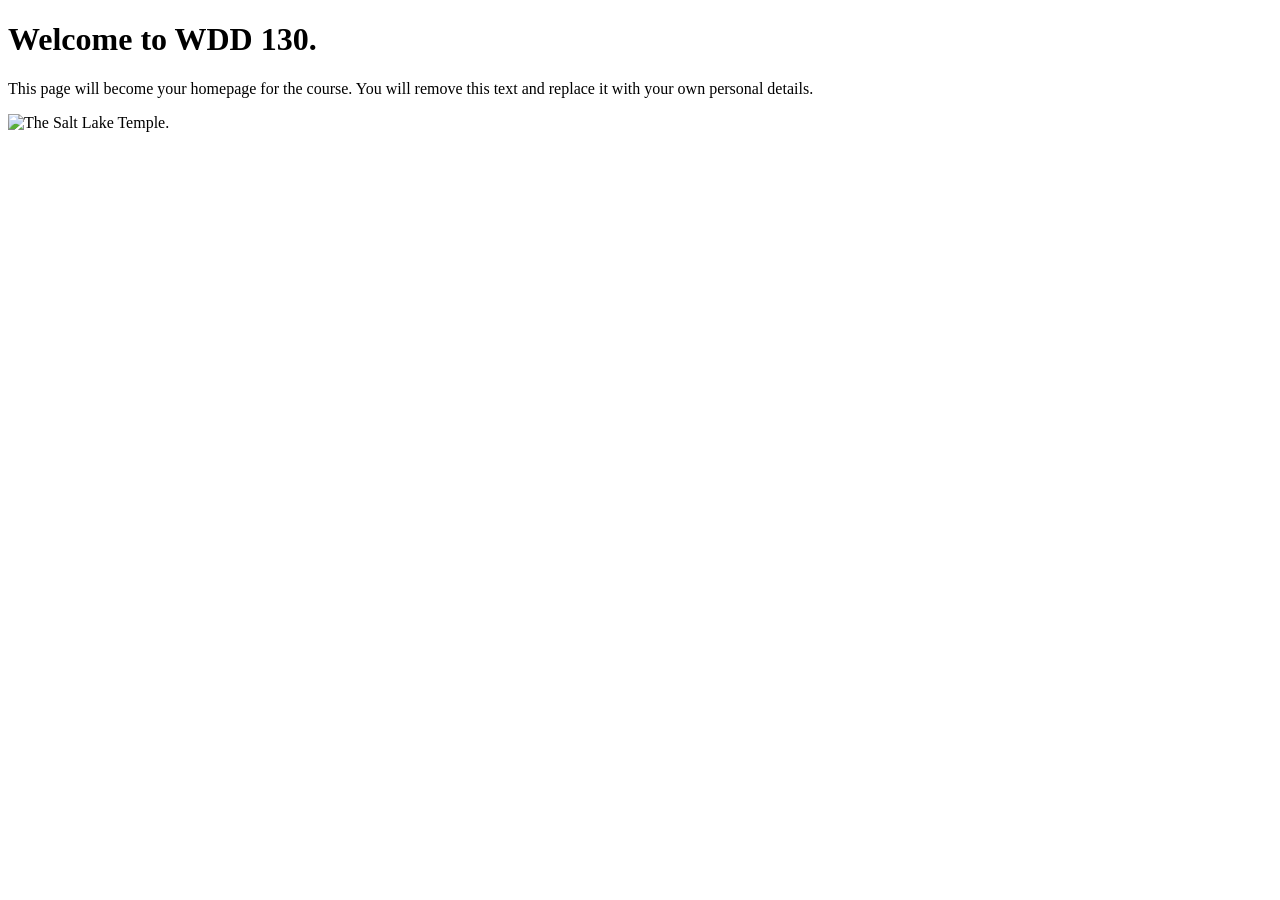
==== index.html @ 57309cdb "Initial commit" ====
<!DOCTYPE html>
<html lang="en">
<head>
    <meta charset="UTF-8">
    <meta name="viewport" content="width=device-width, initial-scale=1.0">
    <title>WDD 130 | Personal Homepage</title>
</head>
<body>
    <h1>Welcome to WDD 130.</h1>
    <p>This page will become your homepage for the course. You will remove this text and replace it with your own personal details.</p>

    <img src="images/salt-lake-temple.jpg" alt="The Salt Lake Temple.">
</body>
</html>
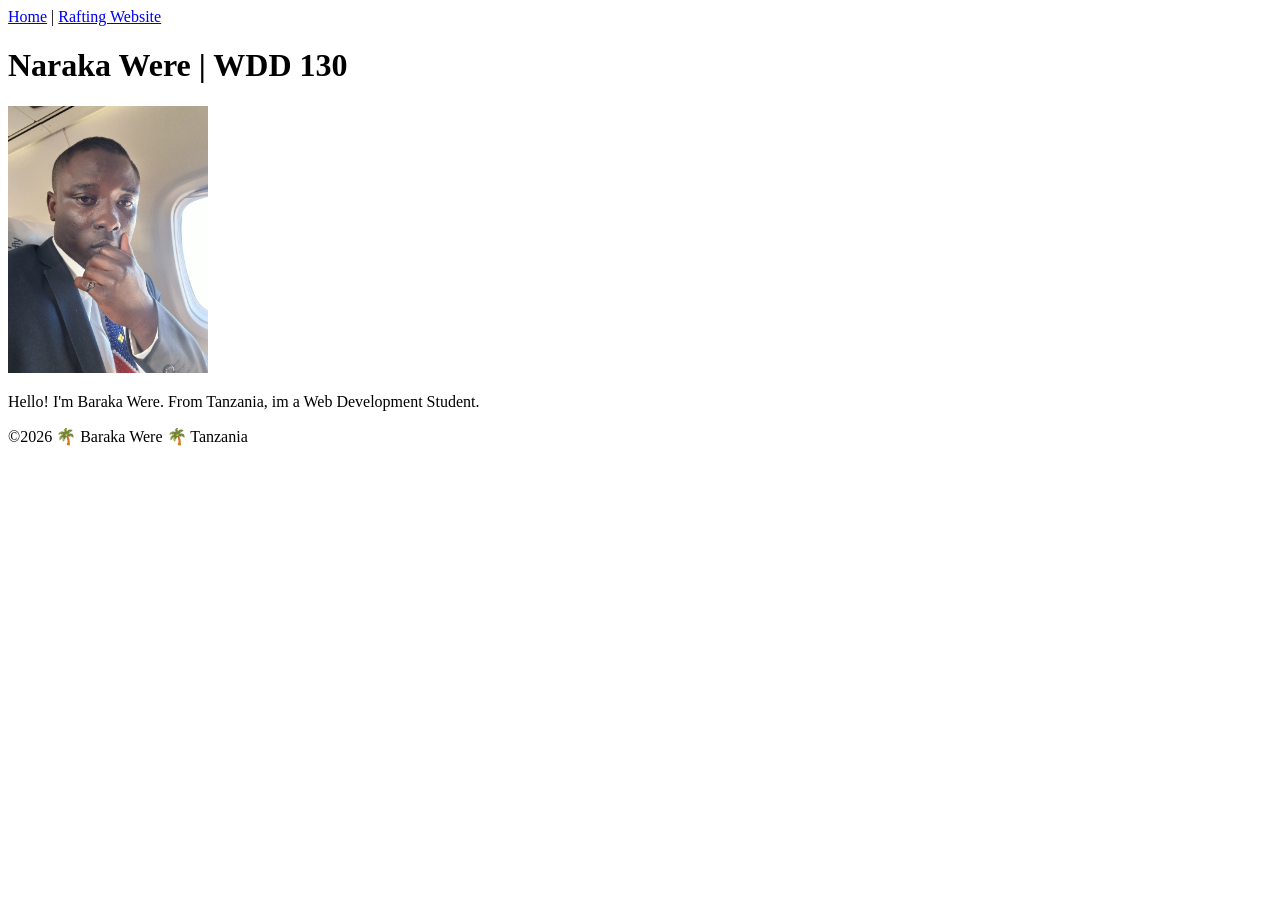
==== commit 6d1b9f0f: "# my home page" ====
--- a/index.html
+++ b/index.html
@@ -1,14 +1,26 @@
 <!DOCTYPE html>
-<html lang="en">
+<html lang="en-US">
+
 <head>
-    <meta charset="UTF-8">
+    <meta charset="utf-8">
     <meta name="viewport" content="width=device-width, initial-scale=1.0">
-    <title>WDD 130 | Personal Homepage</title>
+    <title>Baraka Were | WDD 130</title>
 </head>
+
 <body>
-    <h1>Welcome to WDD 130.</h1>
-    <p>This page will become your homepage for the course. You will remove this text and replace it with your own personal details.</p>
+    <header>
+        <nav>
+            <a href="#">Home</a> | <a href="wwr/">Rafting Website</a>
+        </nav>
+    </header>
+    <main>
+        <h1>Naraka Were | WDD 130</h1>
+        <img src="images/barakawere.jpg" alt="My pictuture" width="200">
+        <p>Hello! I'm Baraka Were. From Tanzania, im a Web Development Student.</p>
+    </main>
+    <footer>
+        <p>©2026 🌴 Baraka Were 🌴 Tanzania</p>
+    </footer>
+</body>
 
-    <img src="images/salt-lake-temple.jpg" alt="The Salt Lake Temple.">
-</body>
 </html>
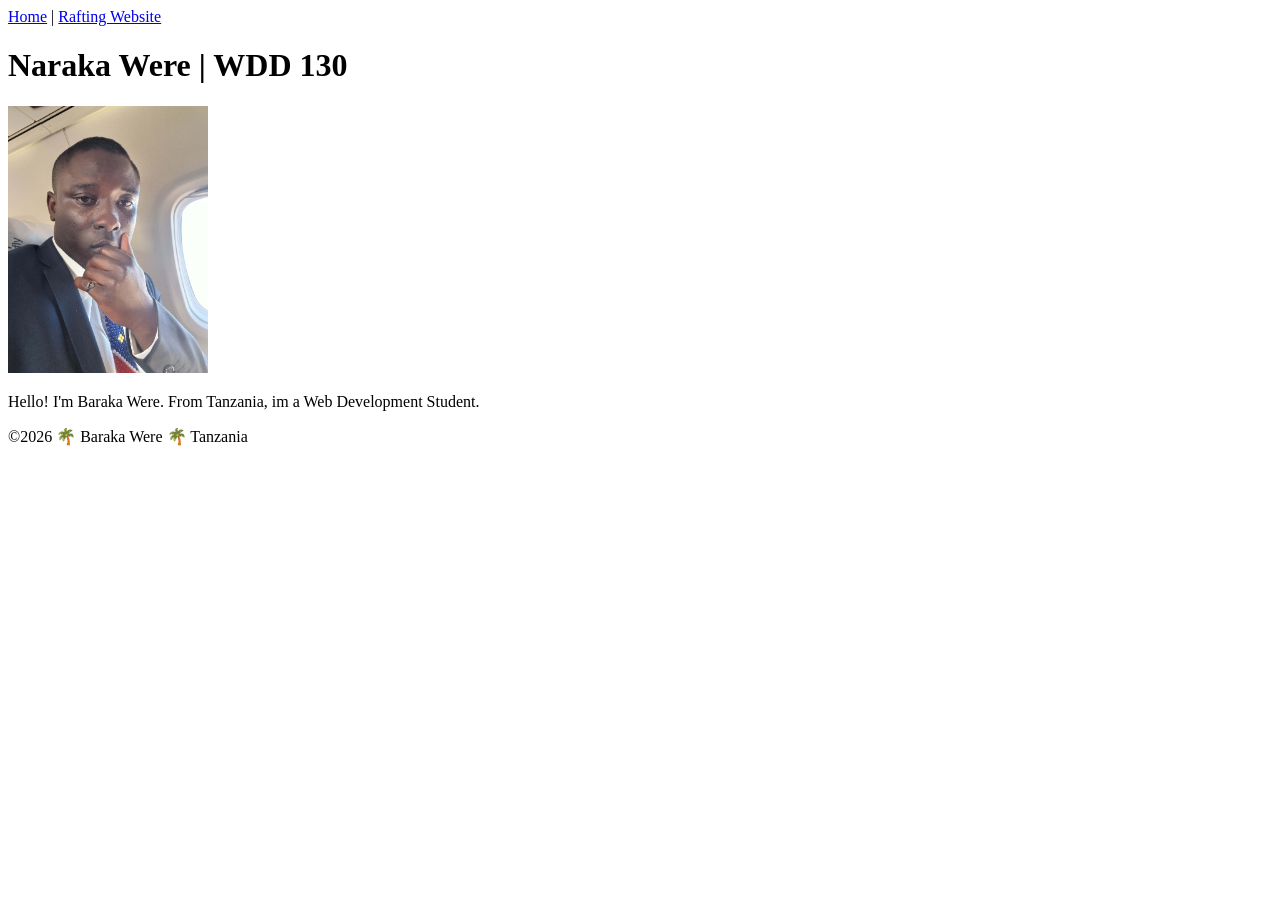
==== commit 0ec97e71: "# my home page" ====
--- a/index.html
+++ b/index.html
@@ -15,7 +15,7 @@
     </header>
     <main>
         <h1>Naraka Were | WDD 130</h1>
-        <img src="images/barakawere.jpg" alt="My pictuture" width="200">
+        <img src="images/profile.jpg" alt="My picture" width="200">
         <p>Hello! I'm Baraka Were. From Tanzania, im a Web Development Student.</p>
     </main>
     <footer>
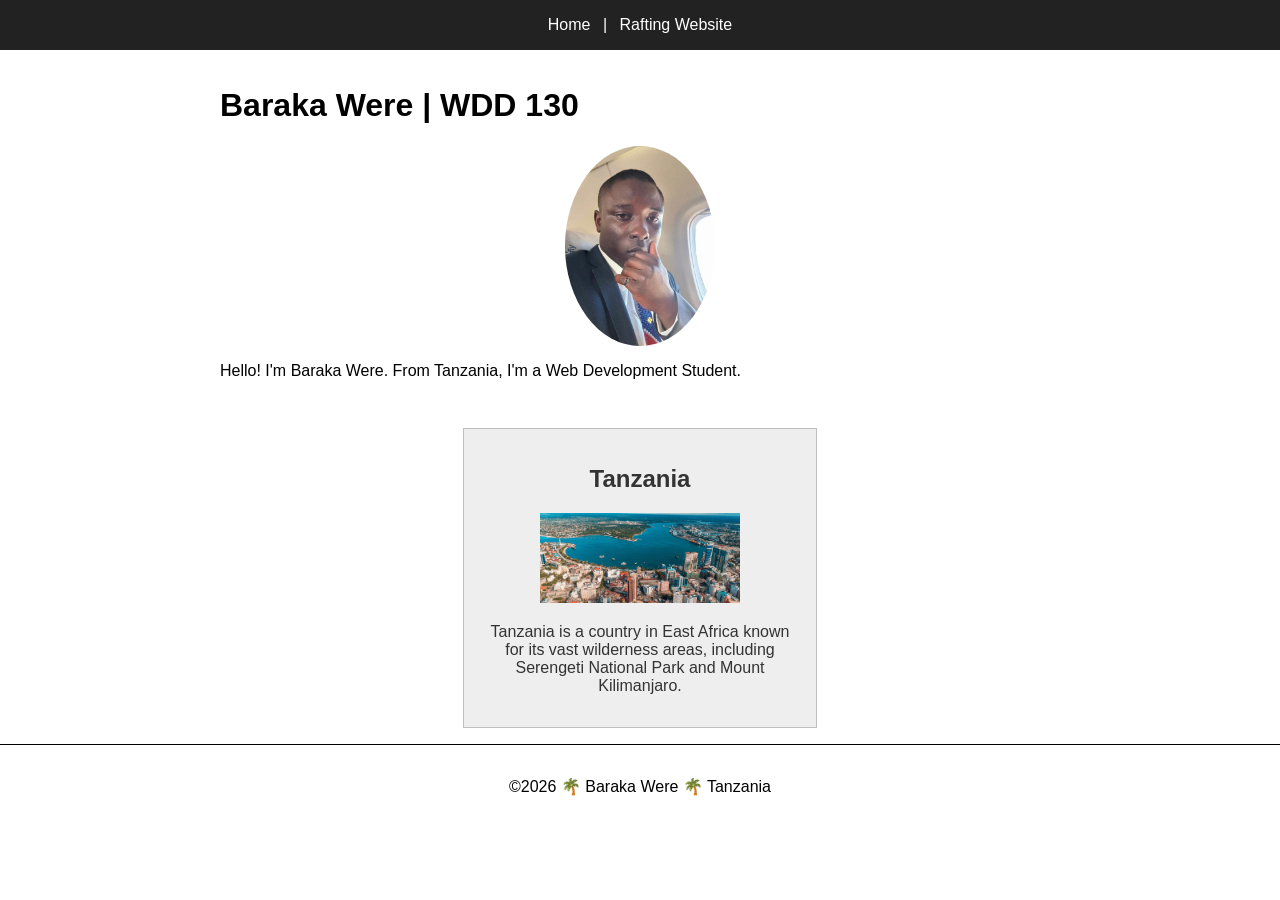
==== commit 8f3ea6e5: "week2 project" ====
--- a/index.html
+++ b/index.html
@@ -5,6 +5,10 @@
     <meta charset="utf-8">
     <meta name="viewport" content="width=device-width, initial-scale=1.0">
     <title>Baraka Were | WDD 130</title>
+    <meta name="description"
+      content="Home page for Baraka Were in WDD 130, showcasing web development projects.">
+    <meta name="author" content="Baraka Were">
+    <link rel="stylesheet" href="styles.css">
 </head>
 
 <body>
@@ -13,13 +17,22 @@
             <a href="#">Home</a> | <a href="wwr/">Rafting Website</a>
         </nav>
     </header>
+
     <main>
-        <h1>Naraka Were | WDD 130</h1>
+        <h1>Baraka Were | WDD 130</h1>
         <img src="images/profile.jpg" alt="My picture" width="200">
-        <p>Hello! I'm Baraka Were. From Tanzania, im a Web Development Student.</p>
+        <p>Hello! I'm Baraka Were. From Tanzania, I'm a Web Development Student.</p>
     </main>
+
+    <aside>
+        <h2>Tanzania</h2>
+        <img src="images/tanzania.jpg" alt="Tanzania landscape">
+        <p>Tanzania is a country in East Africa known for its vast wilderness areas, including
+            Serengeti National Park and Mount Kilimanjaro.</p>
+    </aside>
+
     <footer>
-        <p>©2026 🌴 Baraka Were 🌴 Tanzania</p>
+        <p>&copy;2026 🌴 Baraka Were 🌴 Tanzania</p>
     </footer>
 </body>
 
--- a/styles.css
+++ b/styles.css
@@ -0,0 +1,66 @@
+/* General page styles */
+body {
+    font-family: Arial, Helvetica, sans-serif;
+    margin: 0;
+    padding: 0;
+}
+
+header {
+    background-color: #222;
+    color: #fff;
+    padding: 1rem;
+    text-align: center;
+}
+
+header nav a {
+    color: #fff;
+    text-decoration: none;
+    margin: 0 0.5rem;
+}
+
+header nav a:hover {
+    text-decoration: underline;
+}
+
+/* Main content */
+main {
+    max-width: 840px;
+    margin: 0 auto;
+    padding: 1rem;
+}
+
+main img {
+    width: 150px;
+    height: auto;
+    display: block;
+    margin: 0 auto 1rem auto;
+    border-radius: 50%;
+}
+
+p {
+    padding: 0;
+}
+
+/* Aside / state or country info box */
+aside {
+    width: 20rem;
+    margin: 1rem auto;
+    border: 1px solid rgb(0 0 0 / 0.2);
+    padding: 1rem;
+    background-color: #eee;
+    color: #333;
+    text-align: center;
+}
+
+aside img {
+    width: 200px;
+    height: auto;
+}
+
+/* Footer */
+footer {
+    margin-top: 15px;
+    border-top: 1px solid #000;
+    text-align: center;
+    padding: 1rem;
+}
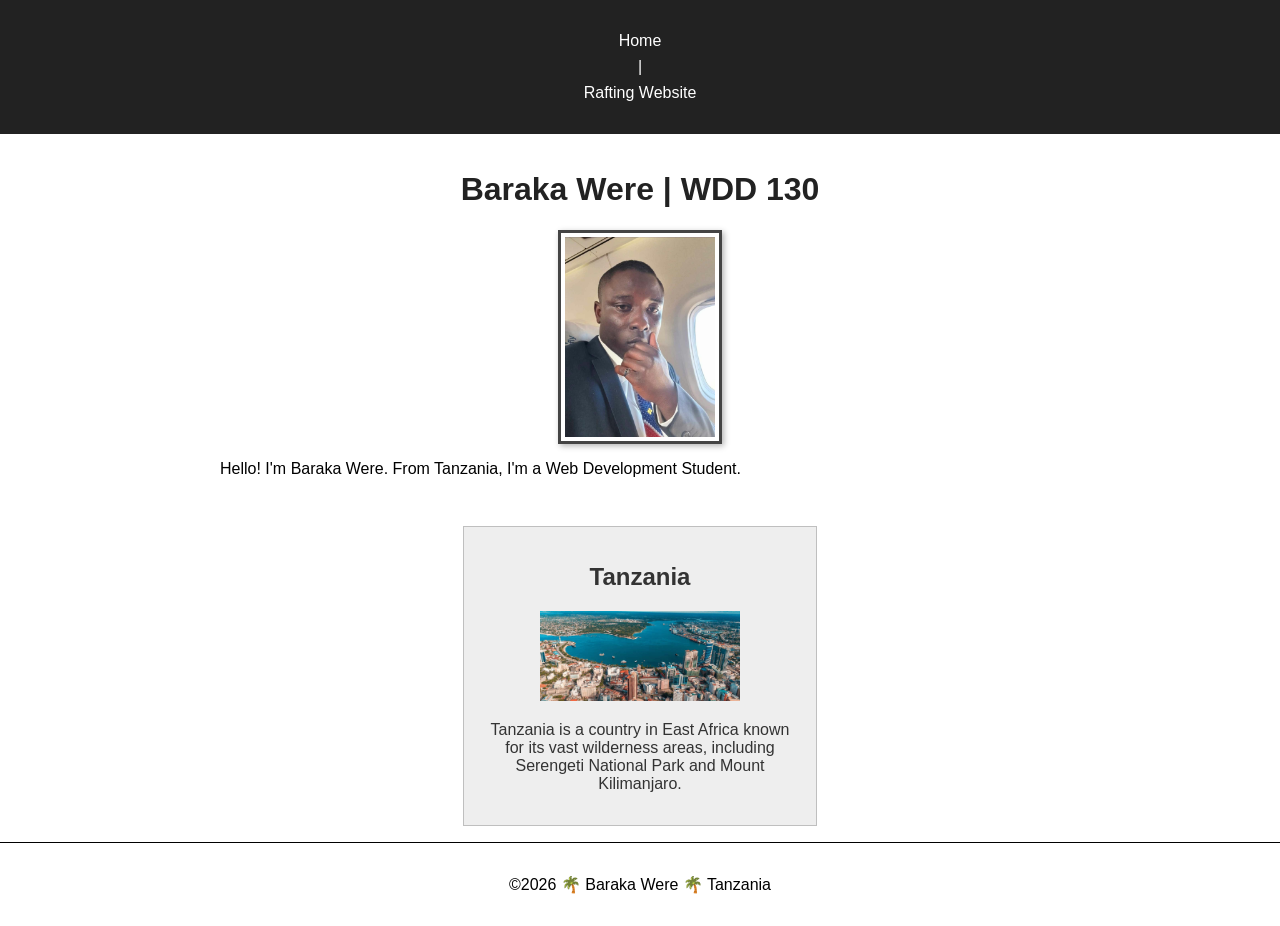
==== commit e821a88d: "week2 project" ====
--- a/index.html
+++ b/index.html
@@ -8,7 +8,7 @@
     <meta name="description"
       content="Home page for Baraka Were in WDD 130, showcasing web development projects.">
     <meta name="author" content="Baraka Were">
-    <link rel="stylesheet" href="styles.css">
+    <link rel="stylesheet" href="styles/styles.css">
 </head>
 
 <body>
--- a/styles/styles.css
+++ b/styles/styles.css
@@ -0,0 +1,75 @@
+body {
+    font-family: Arial, Helvetica, sans-serif;
+    margin: 0;
+    padding: 0;
+}
+
+header {
+    background-color: #222222;
+    color: #ffffff;
+    padding: 1rem;
+    text-align: center;
+}
+
+nav {
+    background-color: #222222;
+    padding: 0.5rem;
+}
+
+nav a {
+    color: #ffffff;
+    padding: 0.5rem 1rem;
+    display: block;
+    text-decoration: none;
+}
+
+nav a:hover {
+    text-decoration: underline;
+}
+
+main {
+    max-width: 840px;
+    margin: 0 auto;
+    padding: 1rem;
+}
+
+h1 {
+    color: #222222;
+    text-align: center;
+}
+
+main img {
+    width: 150px;
+    height: auto;
+    display: block;
+    margin: 0 auto 1rem auto;
+    border: 3px solid #444444;
+    padding: 4px;
+    box-shadow: 2px 2px 6px rgba(0, 0, 0, 0.3);
+}
+
+p {
+    padding: 0;
+}
+
+aside {
+    width: 20rem;
+    margin: 1rem auto;
+    border: 1px solid rgba(0, 0, 0, 0.2);
+    padding: 1rem;
+    background-color: #eeeeee;
+    color: #333333;
+    text-align: center;
+}
+
+aside img {
+    width: 200px;
+    height: auto;
+}
+
+footer {
+    margin-top: 15px;
+    border-top: 1px solid #000000;
+    text-align: center;
+    padding: 1rem;
+}
